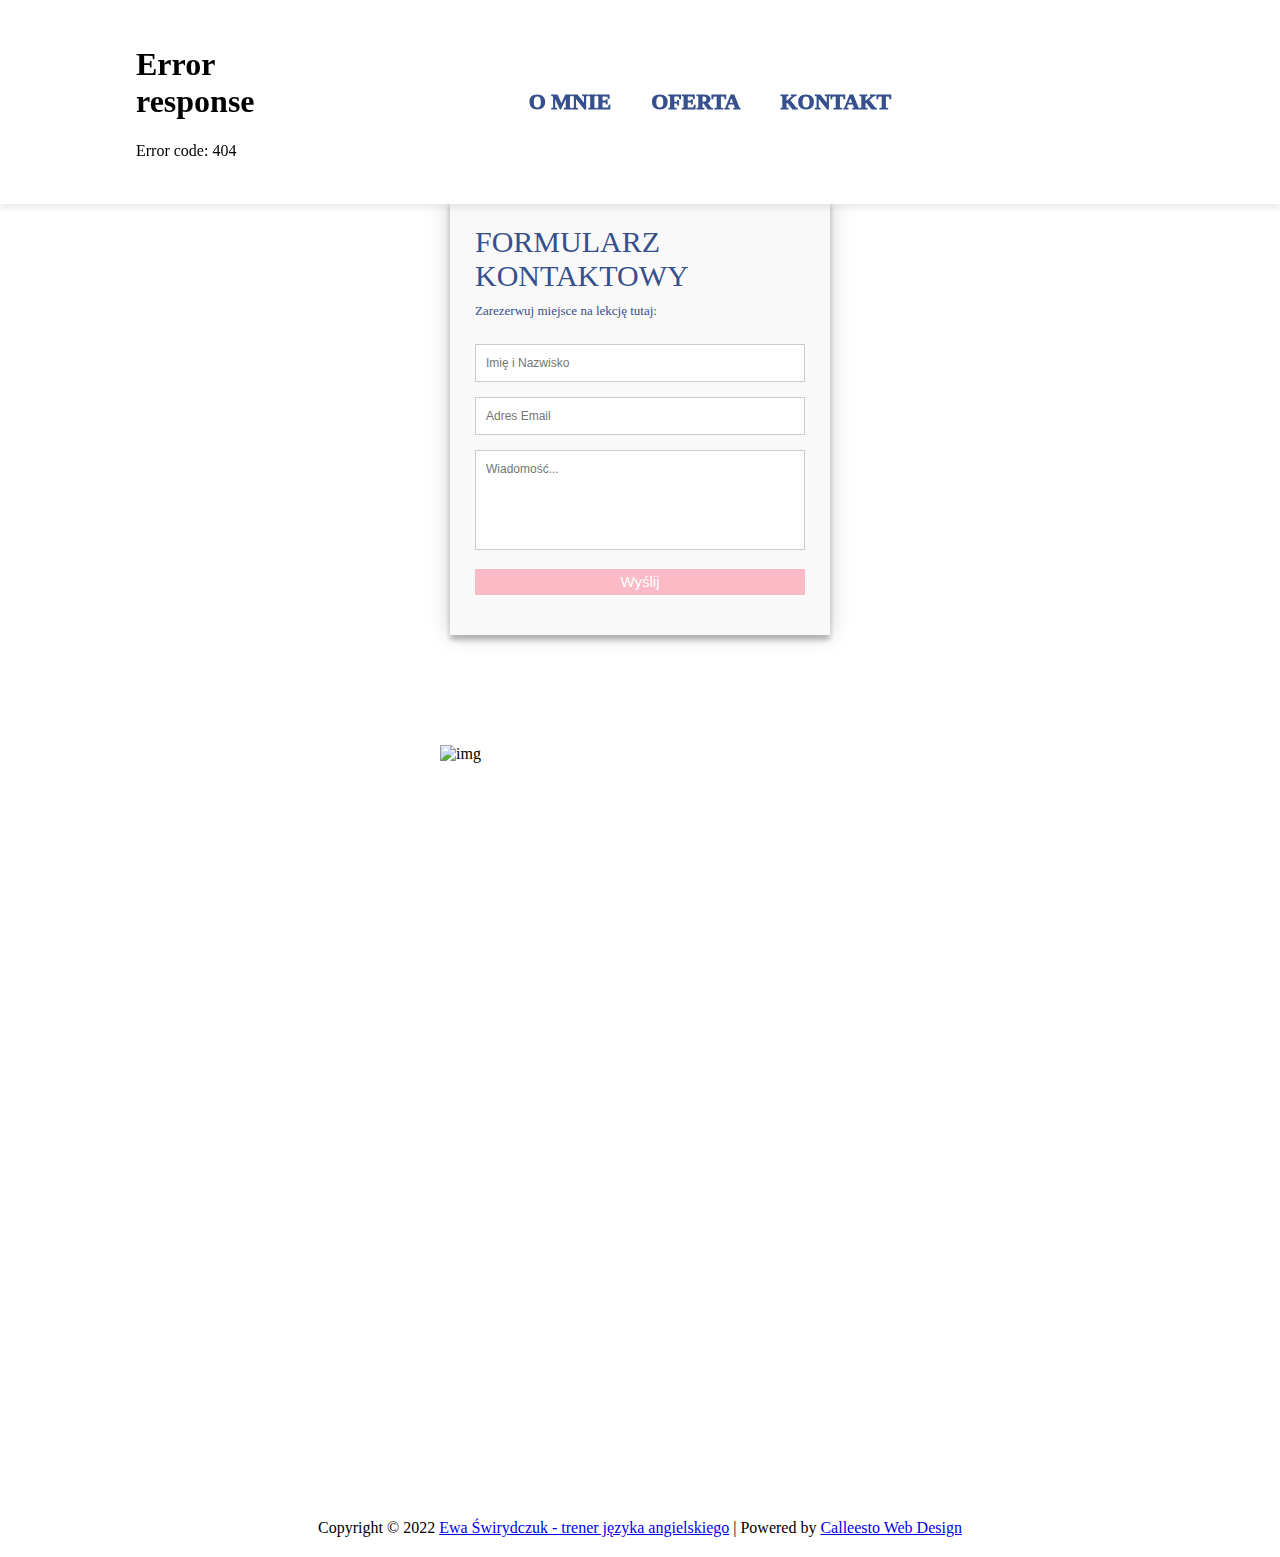
==== kontakt.html @ 1ee01967 "third commit" ====
<!DOCTYPE html>
    <head>
        <meta charset="utf-8">
        <meta http-equiv="X-UA-Compatible" content="IE=edge">
        <title>Ewa Świrydczuk - Trener Języka Angielskiego</title>
        <meta name="description" content="">
          <link rel="shortcut icon" type="image/png" href="images/profile.png">
        <meta name="viewport" content="width=device-width, initial-scale=1">
        <link rel="stylesheet" href="style.css">
        <link href="https://fonts.googleapis.com/css?family=Montserrat:500&display=swap" rel="stylesheet">
        <script src="https://kit.fontawesome.com/68d0fde326.js" crossorigin="anonymous"></script>
    </head>
    <body>
      <!-- https://apps.elfsight.com/panel/applications/popup/ -->
      <script src="https://apps.elfsight.com/p/platform.js" defer></script>
      <div class="elfsight-app-6ab8663b-b528-4903-9985-32386fe852d4"></div>

        <header>
            <!-- <a class="logo" href="index.html"><img src="images/logo.png" alt="logo"></a> -->
            <a class="logo" href="index.html"><embed src="images/logo.svg" style=" margin: 10px 0 10px 0;width: 150px; height: auto;"/></a>
            <nav>
                <ul class="nav__links">
                    <li><a href="index.html">O MNIE</a></li>
                    <li><a href="oferta.html">OFERTA</a></li>
                    <li><a href="kontakt.html">KONTAKT</a></li>
                </ul>
            </nav>
            <nav id="socialmedia">
              <a href="https://www.facebook.com/ewaswirydczuktrenerangielskiego"target="_blank"><i class="fab fa-facebook-f" id="fb"></i></a>
              <a href="https://www.instagram.com/ewaswirydczuk/"target="_blank"><i class="fab fa-instagram" id="ig"></i></a>
            </nav>
            <!-- <a class="cta" href="kontakt.html">Kontakt</a> -->
            <p class="menu cta">MENU</p>
        </header>
        <div class="overlay">
            <a class="close">&times;</a>
            <div class="overlay__content">
                <a href="index.html">O MNIE</a>
                <a href="oferta.html">OFERTA</a>
                <a href="kontakt.html">KONTAKT</a>
                <a href="https://www.facebook.com/ewaswirydczuktrenerangielskiego"target="_blank"><i class="fab fa-facebook-f" id="fb"></i></a>
                <a href="https://www.instagram.com/ewaswirydczuk/"target="_blank"><i class="fab fa-instagram" id="ig"></i></a>
            </div>
        </div>
        <script type="text/javascript" src="mobile.js"></script>


    <section id="kontakt">
              <!-- <h1 style="color: #35508C;" class="title">KONTAKT</h1> -->

              <!-- <img src="images/ig.png" alt="Instagram Icon">
              <a href="https://www.facebook.com/ewaswirydczuktrenerangielskiego"><p style="color: #35508C;" class="fb">ewaswirydczuktrenerangielskiego</p></a>
              <img src="images/.png" alt="Instagram Icon">
              <a href="https://www.instagram.com/ewaswirydczuk/"><p style="color: #35508C;" class="ig">ewaswirydczuk</p></a> -->
    <div class="formandimage">
        <div class="container">
          <h1 class="kontaktheader" style="color: #35508C;">Skontaktuj się ze mną!</h1>
              <form class="form" action="https://formsubmit.co/ewa.swirydczuk@gmail.com" method="POST">
                 <h2 class="formheader" style="color: #35508C;">FORMULARZ KONTAKTOWY</h2>
                 <p class="formparagraph" style="color: #35508C;">Zarezerwuj miejsce na lekcję tutaj:</p>
                 <fieldset><input type="hidden" name="_next" value="https://trenerjezykaangielskiego.pl/thankyou.html" target="_blank"></fieldset>
                 <fieldset><input class="name" name="name" type="text" placeholder="Imię i Nazwisko" required></fieldset>
                 <fieldset><input class="enteremail" name="email" type="email" placeholder="Adres Email" required></fieldset>
                 <fieldset><textarea class="message" placeholder="Wiadomość..." rows="8" cols="80" required></textarea></fieldset>
                 <fieldset><button data-submit="...wysyłanie w toku" class="submit" style=" pointer; box-sizing: border-box; padding:5px;"type="submit">Wyślij</button></fieldset>
              </form>
        </div>
        <div id="kontaktimgcontainer">
        <img id="kontaktimg"src="images/img3.jpg" alt="img">
        </div>
    </div>
              <iframe class="map" src="https://www.google.com/maps/embed?pb=!1m18!1m12!1m3!1d2323.6919997474643!2d18.394870016063017!3d54.380091204476976!2m3!1f0!2f0!3f0!3m2!1i1024!2i768!4f13.1!3m3!1m2!1s0x46fd9ee8a36e61fd%3A0x709a7ff45816b5d4!2sMalinowa%207%2C%2080-297%20Banino!5e0!3m2!1sen!2spl!4v1641162960839!5m2!1sen!2spl" width="100%" height="400px" style="border:0;" allowfullscreen="true" loading="lazy"></iframe>
              <p class="copyrightkontakt">Copyright © 2022 <a href="https://www.facebook.com/ewaswirydczuktrenerangielskiego" target="_blank">Ewa Świrydczuk - trener języka angielskiego</a> | Powered by <a href="https://www.facebook.com/Calleesto-104859362084077" target="_blank">Calleesto Web Design</a></p>
    </section>


    </body>
</html>
---- style.css ----
@media only screen and (max-width: 800px) {
  #socialmedia {
    display: none;
  }
}

@font-face {
    font-family: "galaxieitalic";
    src: url("fonts/Copernicus-BookItalic.woff") format('woff');
}


@font-face {
    font-family: "galaxiesemiitalic";
    src: url("fonts/Copernicus-SemiboldItalic.woff") format('woff');
}

@font-face {
    font-family: "elena";
    src: url("fonts/ElenaWebBasicRegular.woff") format('woff');
}


@font-face {
    font-family: "flama";
    src: url("fonts/FlamaCondensed-Book.woff") format('woff');
}

@font-face {
    font-family: "flamalight";
    src: url("fonts/FlamaCondensed-Light.woff") format('woff');
}


@font-face {
    font-family: "flamamedium";
    src: url("fonts/FlamaCondensed-Medium.woff") format('woff');
}

* {
  box-sizing: border-box;
  margin: 0;
  padding: 0;
/* Impact */
  text-rendering: optimizeLegibility;
  font-family: elena;
}

header {
  position: fixed;
  top: 0;
  z-index: 500;
  width: 100vw;
  display: flex;
  justify-content: space-between;
  align-items: center;
  padding: 15px 10%;
  background-color: #FFFFFF;
  box-shadow: 0px 5px 5px rgba(84, 84, 84, 0.1);

}

.empty {
  display: none;
}

.logo {
  cursor: pointer;
}

.nav__links a,
.cta,
.overlay__content a {
  z-index: 1001;
  font-family: flamamedium;
  font-weight: 1000;
  text-decoration: none;
}

.nav__links a {
  font-size: 22px;
  color: #35508C;
}

.nav__links {
  list-style: none;
  display: flex;
}

.nav__links li {
  padding: 0px 20px;
}

.nav__links li a {
  transition: color 0.3s ease 0s;
}

.nav__links li a:hover {
  color: #4A70C4;
}

.cta {
  z-index: 1001;
  padding: 9px 25px;
  background-color: #2C4274;
  border: none;
  border-radius: 50px;
  cursor: pointer;
  transition: background-color 0.3s ease 0s;
  color: #FFFFFF;
}

.cta:hover {
  background-color: #35508C;
}

/* Mobile Nav */

.menu {
  display: none;
}

.overlay {
  height: 100%;
  width: 0;
  position: fixed;
  z-index: 1001;
  left: 0;
  top: 0;
  background-color: #FFFFFF;
  overflow-x: hidden;
  transition: width 0.5s ease 0s;
}

.overlay--active {
  width: 100%;
}

.overlay__content {
  display: flex;
  height: 100%;
  flex-direction: column;
  align-items: center;
  justify-content: center;
}

.overlay a {
  padding: 15px;
  font-size: 36px;
  display: block;
  transition: color 0.3s ease 0s;
  color: #35508C;
}

.overlay a:hover,
.overlay a:focus {
  color: #4A70C4;
}
.overlay .close {
  position: absolute;
  top: 20px;
  right: 45px;
  font-size: 60px;
  color: #edf0f1;
}

@media screen and (max-height: 450px) {
  .overlay a {
    font-size: 20px;
  }
  .overlay .close {
    font-size: 40px;
    top: 15px;
    right: 35px;
  }
}

@media only screen and (max-width: 800px) {
  .nav__links,
  .cta {
    display: none;
  }


.menu {
    display: initial;
  }
}

/* kontakt.html */

.kontaktheader {
  font-size: 35px;
  text-align: center;
  margin-top: 100px;
}

.name,
.enteremail,
.message,
.submit {
  font: 400 12px/16px "Roboto", Helvetica, Arial, sans-serif;
}

fieldset {
  border: medium none !important;
  margin: 0 0 10px;
  min-width: 100%;
  padding: 0;
  width: 100%;
}

.name,
.enteremail,
.message {
 width: 100%;
 border: 1px solid #ccc;
 background: #FFF;
 margin: 0 0 5px;
 padding: 10px;
}

.name:hover,
.enteremail:hover,
.message:hover {
  transition: border-color 0.3s ease-in-out;
  border: 1px solid #aaa;
}

.name:focus,
.enteremail:focus,
.message:focus {
  outline: 0;
  border: 1px solid #aaa;
}

.form {
  background: #F9F9F9;
  padding: 25px;
  margin: 10px;
  box-shadow: 0 0 20px 0 rgba(0, 0, 0, 0.2), 0 5px 5px 0 rgba(0, 0, 0, 0.24);
}

.formheader {
  display: block;
  font-size: 30px;
  font-weight: 300;
  margin-bottom: 10px;
}

.formparagraph {
  margin: 5px 0 15px;
  display: block;
  font-size: 13px;
  font-weight: 400;
}

.message {
  height: 100px;
  max-width: 100%;
  resize: none;
}

.submit {
  cursor: pointer;
  width: 100%;
  border: none;
  background: #FABAC6;
  color: #FFF;
  margin: 0 0 5px;
  padding: 10px;
  font-size: 15px;
}

.submit:hover {
  background: #E6ABB6;
  transition: background-color 0.3s ease-in-out;
}

.submit:active {
  box-shadow: inset 0 1px 3px rgba(0, 0, 0, 0.5);
}

#fb {
  font-size: 30px;
  margin-right:10px;
  color:#35508C;
  transition: color 0.3s ease 0s;
}

#ig {
  font-size: 30px;
  color:#35508C;
  transition: color 0.3s ease 0s;
}

#fb:hover {
  color:#4A70C4;
}

#ig:hover {
  color:#4A70C4;
}

  /* positioning */

.formandimage {
 margin: 50px;
 display: flex;
 flex-flow: row wrap;
 justify-content: space-around;
 align-items: center;
 padding: 0px 23%;
}

.container {
  min-width: 400px;
  max-width: 400px;
  width: 100%;
  /* margin: 0 auto; */
  position: relative;
}

.flexdiv {
  width:400px;
  height: 450px;
  background-color: pink;
  /* margin: 0 auto; */
}

#kontaktimg {
margin-top: 100px;

min-width: 400px;
min-height: auto;
max-width: 400px;
max-height: auto;

}

#kontaktimgcontainer {
  width: 400px;
  height: 400px;
}

/* map */

.map{
  /* margin-top: 10px; */
  margin-bottom: 20px;
}

.copyrightkontakt {
  text-align: center;
  padding-bottom: 20px;
}

.copyrightoferta {
  text-align: center;
  padding-bottom: 20px;
  position: relative;
  margin-top: 220px;
}

/* oferta.html */

.oferta {
  background-color: #FCD4DC;
  width: 100vw;
  height: auto;
  display: flex;
  flex-flow: row wrap;
  justify-content: space-around;
  align-items: center;
  padding: 50px 10%;
}

.oferta h1, .oferta h2, .oferta h3 {
  font-size: 30px;
}

.oferta p {
  font-size: 20px;
}

.div1, .div2, .div3 {
  display: flex;
  flex-flow: column wrap;
  align-items: center;
  color: #35508C;
  margin-top:30px;
  margin-bottom:30px;
}

#indywidualne, #konwersacje, #grupa {
  font-size: 100px;
  color: #35508C;
  margin-bottom: 10px;
}

.ofertap1 {
  color: #35508C;
    font-size: 35px;
    text-align: center;
    margin-top: 140px;
    margin-bottom:50px;
}

.ofertap2 {
  color: #35508C;
    font-size: 35px;
    text-align: center;
    margin-top: 50px;
    margin-bottom:50px;
}

.ofertamain {

margin-top: 100px;

}

.ofertamain h1,
.ofertamain h2,
.ofertamain h3 {
  text-align: center;
}


/* omnie/index.html */

.omniemain {
  display: flex;
  flex-flow: row wrap;
  justify-content: space-around;
  align-items: center;
  width: 860px;
  height: 1100px;
  color: #35508C;
}

.main2 {
  margin-top: 130px;
  display: flex;
  flex-flow: row wrap;
  justify-content: center;
  align-items: center;
}


.imgdiv1 {

  display: flex;
  min-width: 330px;
  max-width: 330px;
  height: 500px;
  background-color: pink;
}

.imgdiv2 {

  display: flex;
  min-width: 330px;
  max-width: 330px;
  height: 500px;
  background-color: pink;
}

.omniep1 {
  display: flex;
  justify-content: center;
  align-items: center;
  font-size: 30px;
  min-width: 330px;
  max-width: 330px;
  height: 500px;
}

.omniep2 {
  display: flex;
  justify-content: center;
  align-items: center;
  font-size: 28px;
  min-width: 330px;
  max-width: 330px;
  height: 500px;
}

.copyrightomnie {
  position: relative;
  text-align: center;
  padding-bottom: 20px;
  padding-top: 20px;
}
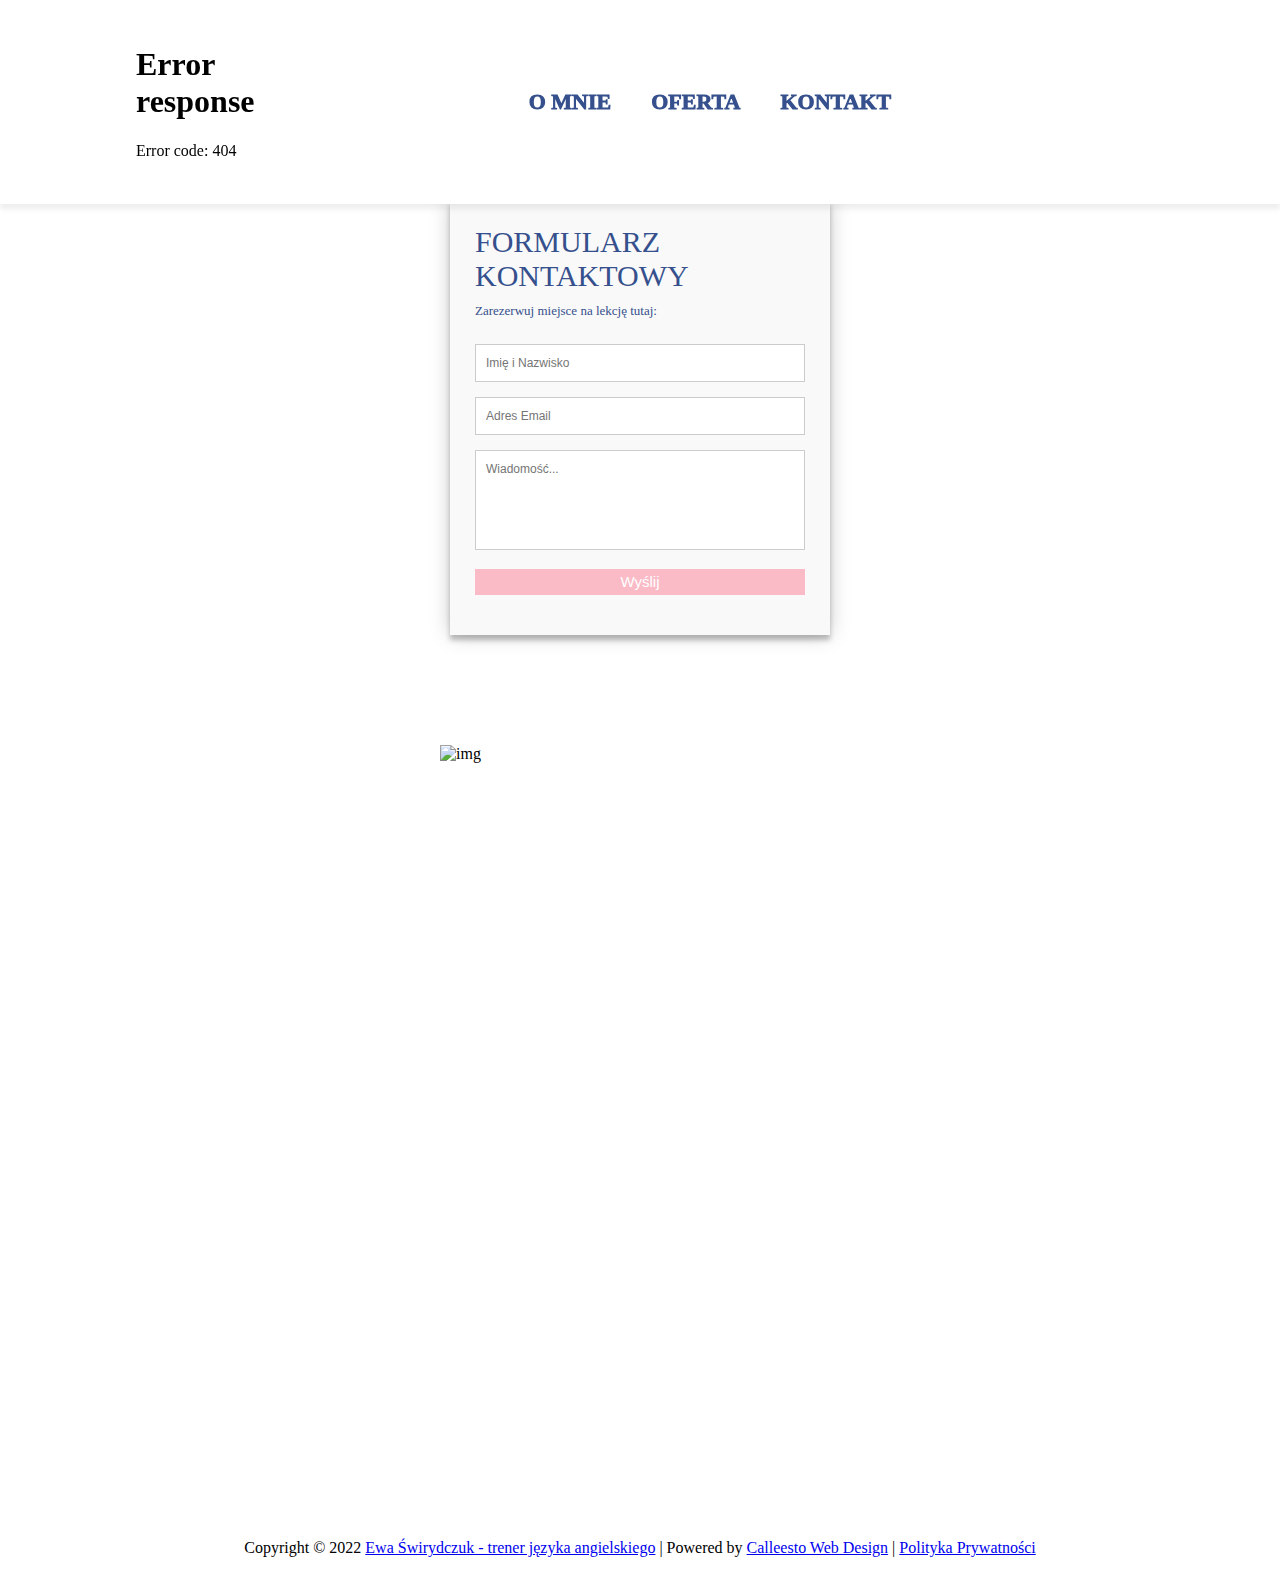
==== commit 98112474: "5th commit" ====
--- a/kontakt.html
+++ b/kontakt.html
@@ -12,6 +12,8 @@
     </head>
     <body>
       <!-- https://apps.elfsight.com/panel/applications/popup/ -->
+      <script src="https://apps.elfsight.com/p/platform.js" defer></script>
+<div class="elfsight-app-1208a17f-aad7-44aa-9953-f709317282d9"></div>
       <script src="https://apps.elfsight.com/p/platform.js" defer></script>
       <div class="elfsight-app-6ab8663b-b528-4903-9985-32386fe852d4"></div>
 
@@ -70,7 +72,7 @@
         </div>
     </div>
               <iframe class="map" src="https://www.google.com/maps/embed?pb=!1m18!1m12!1m3!1d2323.6919997474643!2d18.394870016063017!3d54.380091204476976!2m3!1f0!2f0!3f0!3m2!1i1024!2i768!4f13.1!3m3!1m2!1s0x46fd9ee8a36e61fd%3A0x709a7ff45816b5d4!2sMalinowa%207%2C%2080-297%20Banino!5e0!3m2!1sen!2spl!4v1641162960839!5m2!1sen!2spl" width="100%" height="400px" style="border:0;" allowfullscreen="true" loading="lazy"></iframe>
-              <p class="copyrightkontakt">Copyright © 2022 <a href="https://www.facebook.com/ewaswirydczuktrenerangielskiego" target="_blank">Ewa Świrydczuk - trener języka angielskiego</a> | Powered by <a href="https://www.facebook.com/Calleesto-104859362084077" target="_blank">Calleesto Web Design</a></p>
+    <p class="copyrightomnie">Copyright © 2022 <a href="https://www.facebook.com/ewaswirydczuktrenerangielskiego" target="_blank">Ewa Świrydczuk - trener języka angielskiego</a> | Powered by <a href="https://www.facebook.com/Calleesto-104859362084077" target="_blank">Calleesto Web Design</a> | <a href="polityka.html">Polityka Prywatności</a></p>
     </section>
 
 
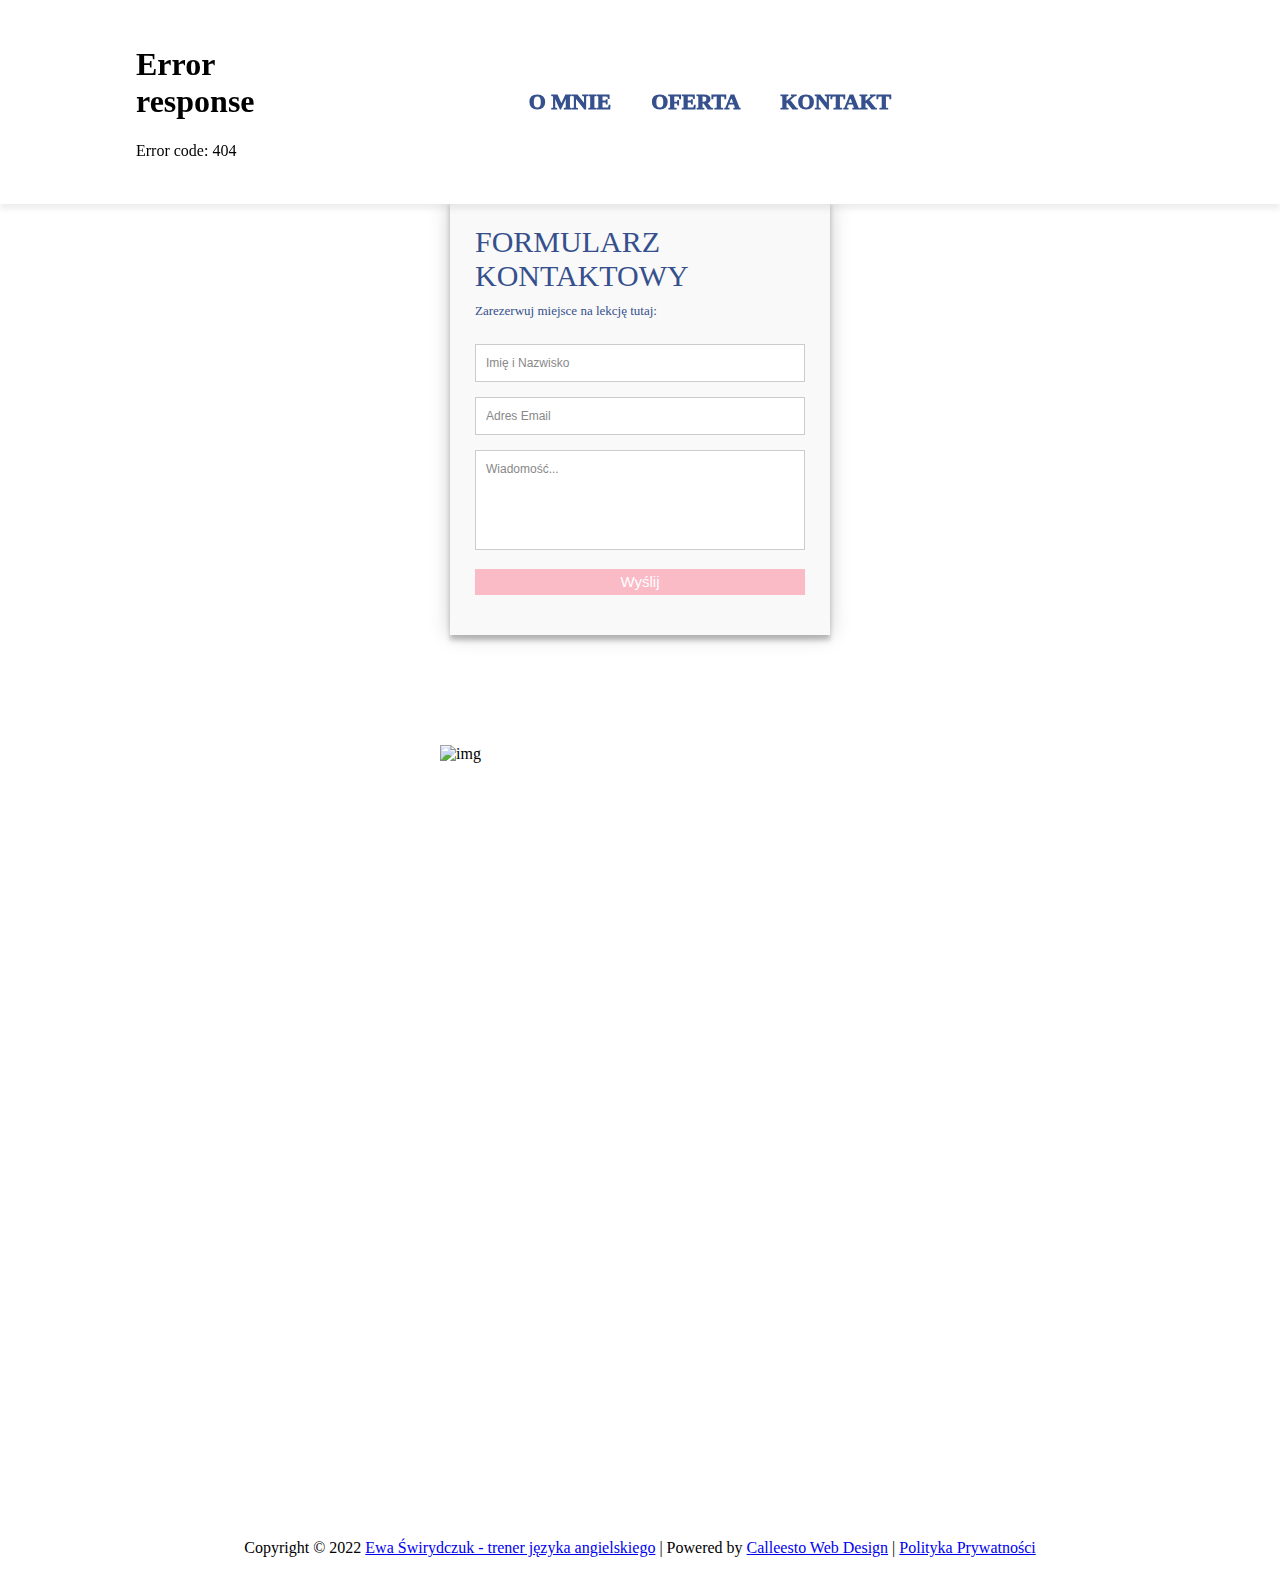
==== commit 500bcfe5: "6th commit" ====
--- a/kontakt.html
+++ b/kontakt.html
@@ -9,13 +9,13 @@
         <link rel="stylesheet" href="style.css">
         <link href="https://fonts.googleapis.com/css?family=Montserrat:500&display=swap" rel="stylesheet">
         <script src="https://kit.fontawesome.com/68d0fde326.js" crossorigin="anonymous"></script>
-    </head>
+
     <body>
       <!-- https://apps.elfsight.com/panel/applications/popup/ -->
-      <script src="https://apps.elfsight.com/p/platform.js" defer></script>
+      <!-- <script src="https://apps.elfsight.com/p/platform.js" defer></script>
 <div class="elfsight-app-1208a17f-aad7-44aa-9953-f709317282d9"></div>
       <script src="https://apps.elfsight.com/p/platform.js" defer></script>
-      <div class="elfsight-app-6ab8663b-b528-4903-9985-32386fe852d4"></div>
+      <div class="elfsight-app-6ab8663b-b528-4903-9985-32386fe852d4"></div> -->
 
         <header>
             <!-- <a class="logo" href="index.html"><img src="images/logo.png" alt="logo"></a> -->
--- a/style.css
+++ b/style.css
@@ -4,7 +4,13 @@
     display: none;
   }
 }
-
+@media only screen and (min-width: 200px) and (max-width: 768px) {
+
+.imgdiv1 .imgdiv2{
+max-width: 300px !important;
+}
+
+}
 @font-face {
     font-family: "galaxieitalic";
     src: url("fonts/Copernicus-BookItalic.woff") format('woff');
@@ -40,6 +46,11 @@
 
 * {
   box-sizing: border-box;
+  -webkit-box-sizing: border-box;
+  -moz-box-sizing: border-box;
+  -webkit-font-smoothing: antialiased;
+  -moz-font-smoothing: antialiased;
+  -o-font-smoothing: antialiased;
   margin: 0;
   padding: 0;
 /* Impact */
@@ -226,6 +237,8 @@
 .message:hover {
   transition: border-color 0.3s ease-in-out;
   border: 1px solid #aaa;
+  -webkit-transition: border-color 0.3s ease-in-out;
+-moz-transition: border-color 0.3s ease-in-out;
 }
 
 .name:focus,
@@ -276,10 +289,28 @@
 .submit:hover {
   background: #E6ABB6;
   transition: background-color 0.3s ease-in-out;
+  -webkit-transition: background 0.3s ease-in-out;
+ -moz-transition: background 0.3s ease-in-out;
 }
 
 .submit:active {
   box-shadow: inset 0 1px 3px rgba(0, 0, 0, 0.5);
+}
+
+::-webkit-input-placeholder {
+  color: #888;
+}
+
+:-moz-placeholder {
+  color: #888;
+}
+
+::-moz-placeholder {
+  color: #888;
+}
+
+:-ms-input-placeholder {
+  color: #888;
 }
 
 #fb {
@@ -363,6 +394,20 @@
   margin-top: 220px;
 }
 
+.copyrightpolityka {
+  text-align: center;
+  margin-top: 200px;
+  padding-bottom: 20px;
+}
+
+.copyrightthx {
+  text-align: center;
+  padding-bottom: 20px;
+  text-align: center;
+  padding-bottom: 20px;
+  position: relative;
+  margin-top: 220px;
+}
 /* oferta.html */
 
 .oferta {
@@ -450,21 +495,17 @@
 
 
 .imgdiv1 {
-
   display: flex;
   min-width: 330px;
   max-width: 330px;
   height: 500px;
-  background-color: pink;
 }
 
 .imgdiv2 {
-
   display: flex;
   min-width: 330px;
   max-width: 330px;
   height: 500px;
-  background-color: pink;
 }
 
 .omniep1 {
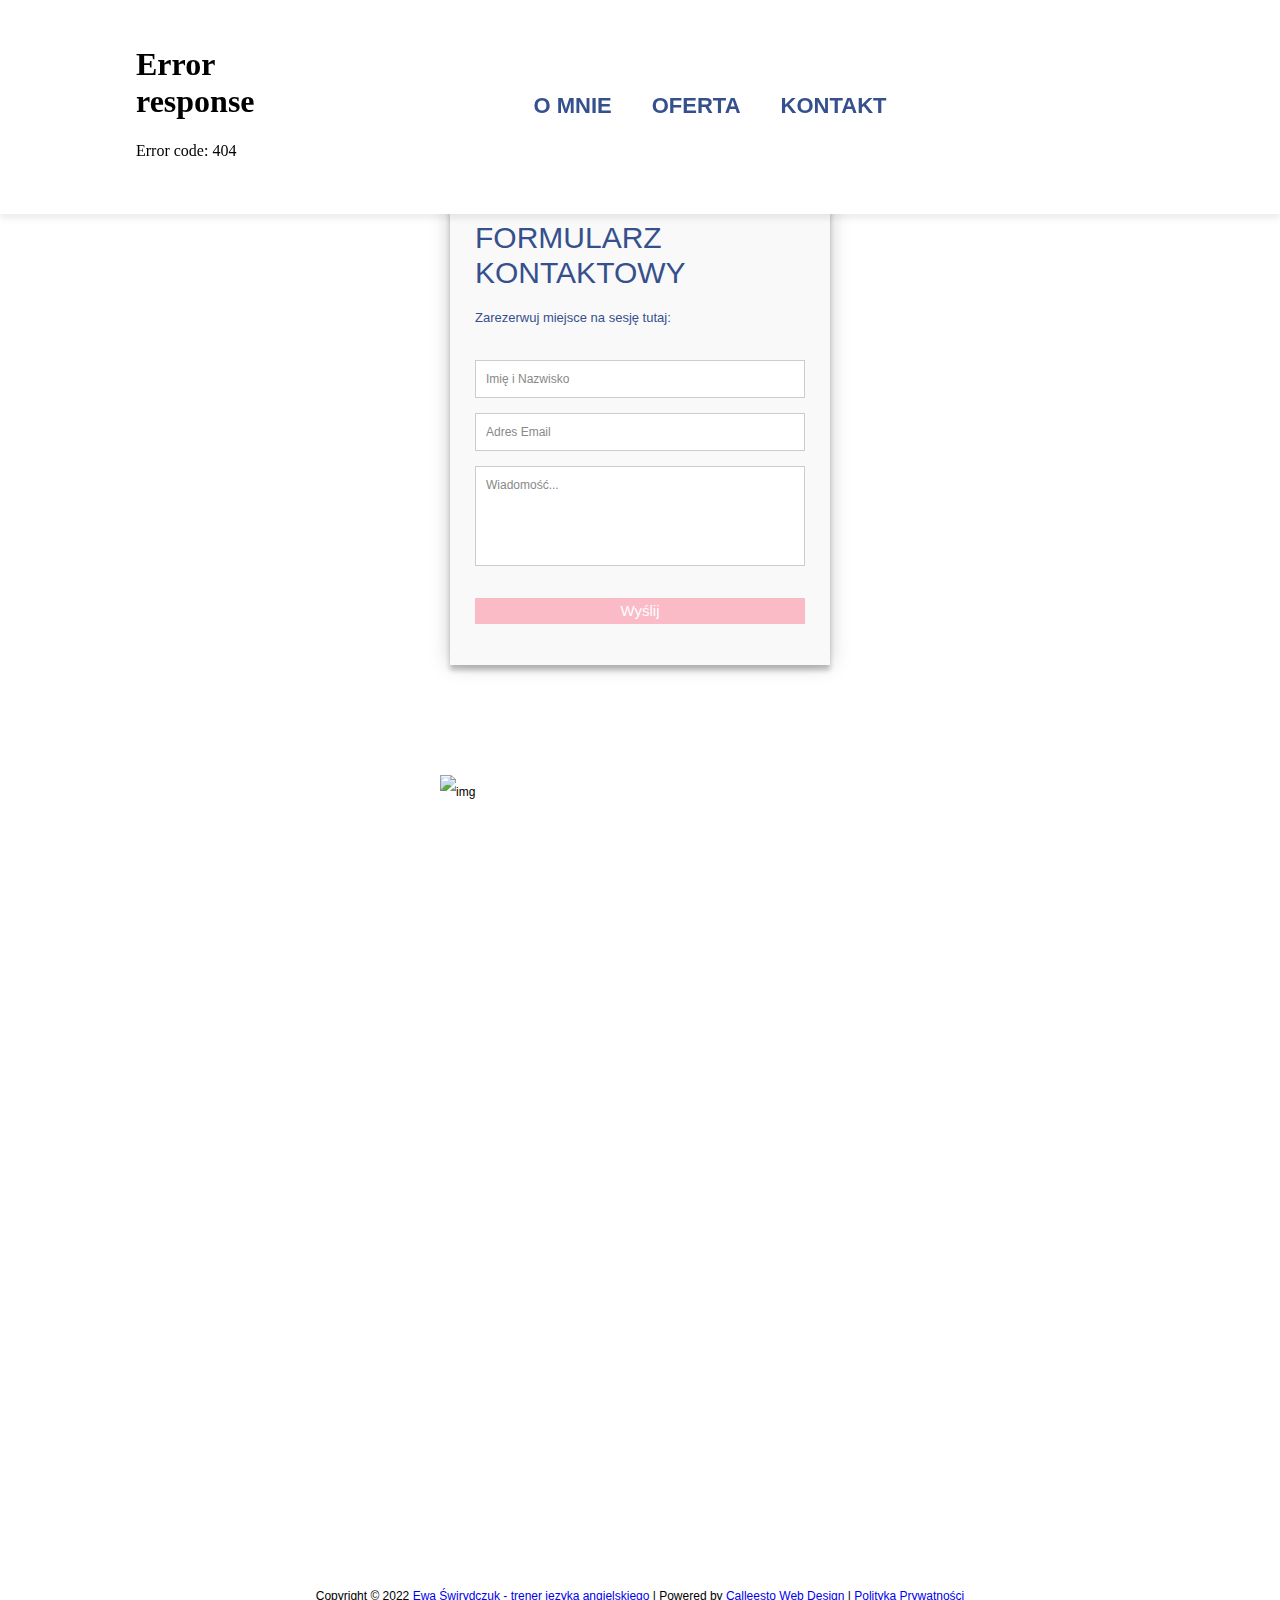
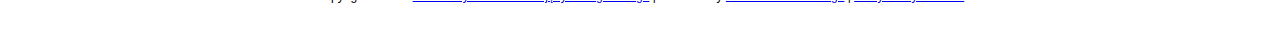
==== commit 2d56db7d: "12" ====
--- a/kontakt.html
+++ b/kontakt.html
@@ -9,6 +9,7 @@
         <link rel="stylesheet" href="style.css">
         <link href="https://fonts.googleapis.com/css?family=Montserrat:500&display=swap" rel="stylesheet">
         <script src="https://kit.fontawesome.com/68d0fde326.js" crossorigin="anonymous"></script>
+        <meta name="viewport" content= "width=device-width, user-scalable=no">
 
     <body>
       <!-- https://apps.elfsight.com/panel/applications/popup/ -->
@@ -59,7 +60,7 @@
           <h1 class="kontaktheader" style="color: #35508C;">Skontaktuj się ze mną!</h1>
               <form class="form" action="https://formsubmit.co/ewa.swirydczuk@gmail.com" method="POST">
                  <h2 class="formheader" style="color: #35508C;">FORMULARZ KONTAKTOWY</h2>
-                 <p class="formparagraph" style="color: #35508C;">Zarezerwuj miejsce na lekcję tutaj:</p>
+                 <p class="formparagraph" style="color: #35508C;">Zarezerwuj miejsce na sesję tutaj:</p>
                  <fieldset><input type="hidden" name="_next" value="https://trenerjezykaangielskiego.pl/thankyou.html" target="_blank"></fieldset>
                  <fieldset><input class="name" name="name" type="text" placeholder="Imię i Nazwisko" required></fieldset>
                  <fieldset><input class="enteremail" name="email" type="email" placeholder="Adres Email" required></fieldset>
--- a/style.css
+++ b/style.css
@@ -11,7 +11,9 @@
 }
 
 }
-@font-face {
+
+
+/* @font-face {
     font-family: "galaxieitalic";
     src: url("fonts/Copernicus-BookItalic.woff") format('woff');
 }
@@ -25,15 +27,15 @@
 @font-face {
     font-family: "elena";
     src: url("fonts/ElenaWebBasicRegular.woff") format('woff');
-}
-
-
-@font-face {
+} */
+
+
+/* @font-face {
     font-family: "flama";
     src: url("fonts/FlamaCondensed-Book.woff") format('woff');
-}
-
-@font-face {
+} */
+
+/* @font-face {
     font-family: "flamalight";
     src: url("fonts/FlamaCondensed-Light.woff") format('woff');
 }
@@ -42,7 +44,7 @@
 @font-face {
     font-family: "flamamedium";
     src: url("fonts/FlamaCondensed-Medium.woff") format('woff');
-}
+} */
 
 * {
   box-sizing: border-box;
@@ -55,7 +57,8 @@
   padding: 0;
 /* Impact */
   text-rendering: optimizeLegibility;
-  font-family: elena;
+  /* font-family: flama; */
+  font: 400 12px/35px "Roboto", Helvetica, Arial, sans-serif;
 }
 
 header {
@@ -84,8 +87,8 @@
 .cta,
 .overlay__content a {
   z-index: 1001;
-  font-family: flamamedium;
-  font-weight: 1000;
+  /* font: flama; */
+  font-weight: 800;
   text-decoration: none;
 }
 
@@ -411,7 +414,7 @@
 /* oferta.html */
 
 .oferta {
-  background-color: #FCD4DC;
+  /* background-color: #FCD4DC; */
   width: 100vw;
   height: auto;
   display: flex;
@@ -494,16 +497,16 @@
 }
 
 
-.imgdiv1 {
-  display: flex;
-  min-width: 330px;
+.img1 {
+  display: flex;
+  /* min-width: 330px; */
   max-width: 330px;
   height: 500px;
 }
 
-.imgdiv2 {
-  display: flex;
-  min-width: 330px;
+.img2 {
+  display: flex;
+  /* min-width: 330px; */
   max-width: 330px;
   height: 500px;
 }
@@ -534,3 +537,24 @@
   padding-bottom: 20px;
   padding-top: 20px;
 }
+
+
+
+.ofertabody2 {
+  position: fixed;
+  top: 0px;
+  z-index: -1;
+  width: 100%;
+  height: 100%;
+  background-color: rgba(0, 0, 0, 0.5);
+}
+
+.ofertabody {
+  background-image: url("images/kindle.jpg");
+}
+
+@media all and (max-width: 499px) {
+    .ofertabody {
+        background-image: url("images/books.jpg")
+    }
+}
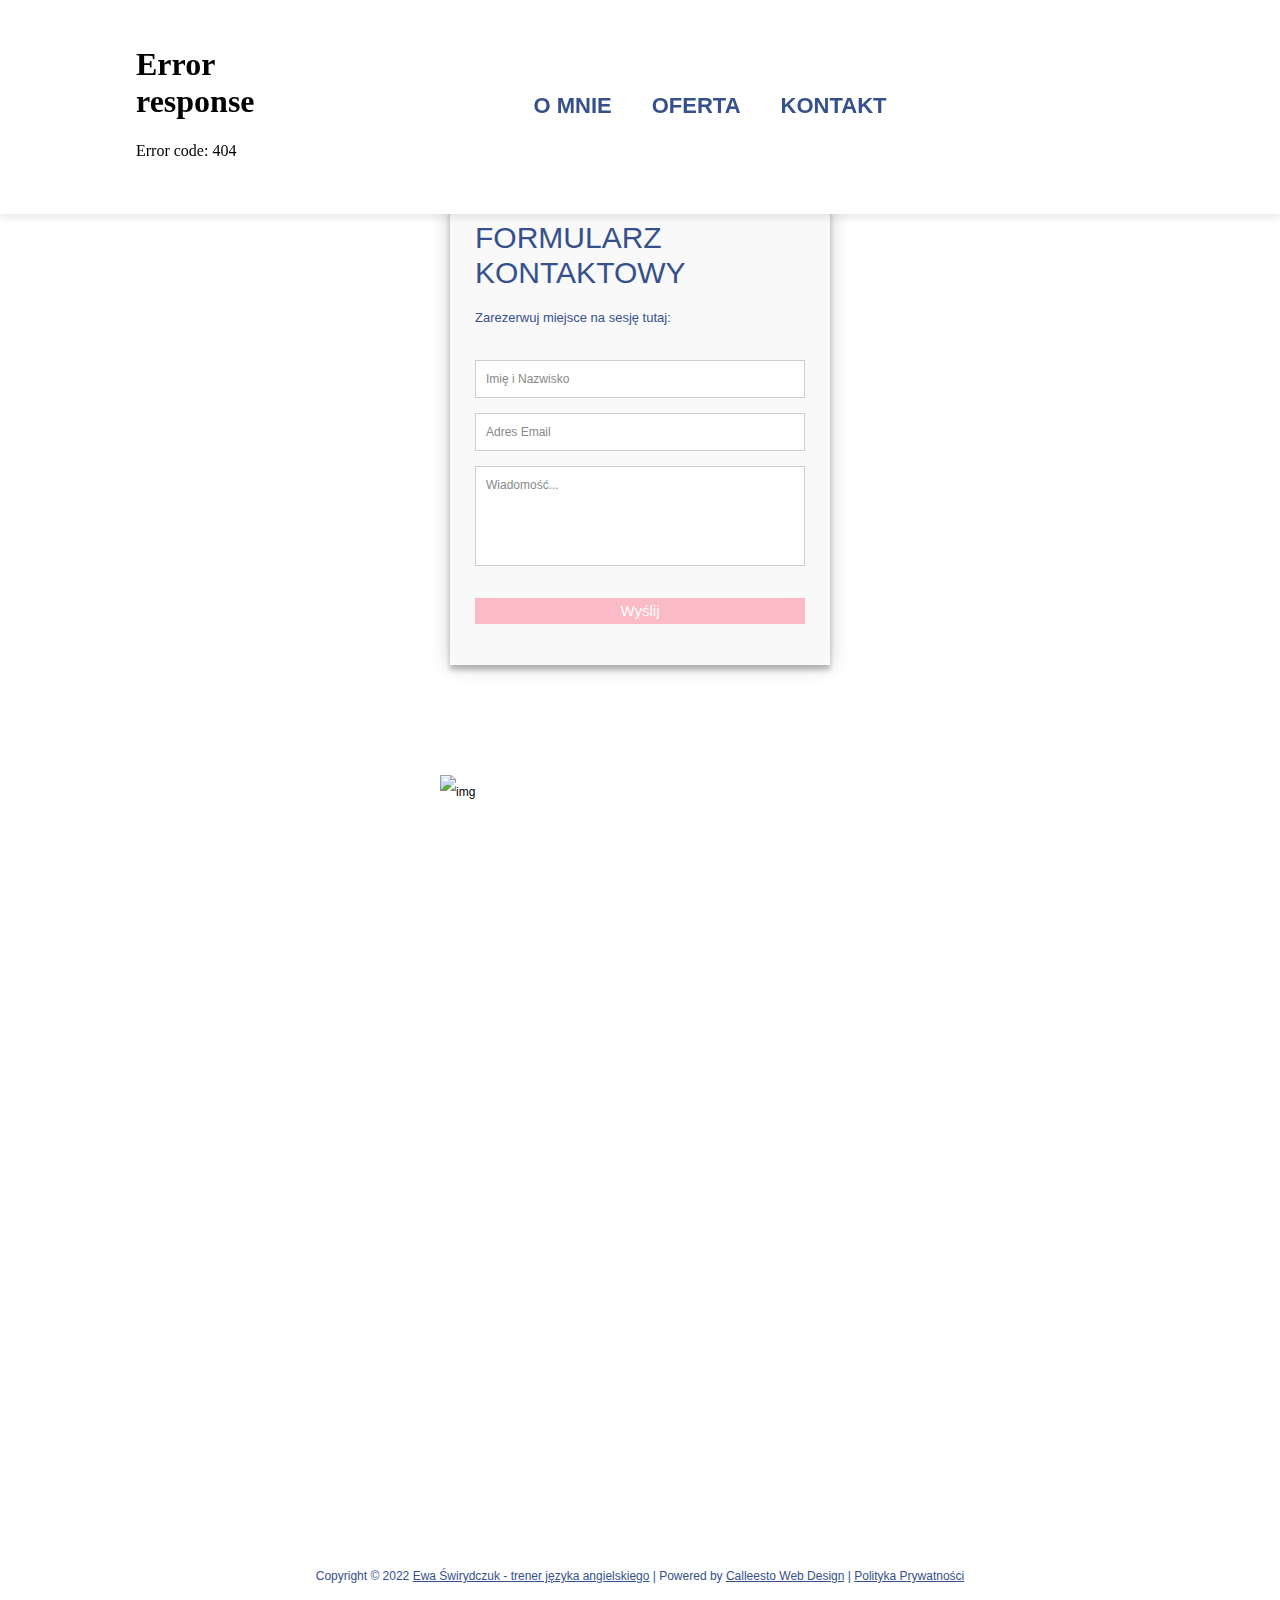
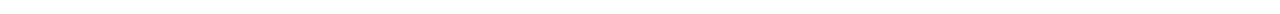
==== commit fd4edd77: "13" ====
--- a/kontakt.html
+++ b/kontakt.html
@@ -73,7 +73,7 @@
         </div>
     </div>
               <iframe class="map" src="https://www.google.com/maps/embed?pb=!1m18!1m12!1m3!1d2323.6919997474643!2d18.394870016063017!3d54.380091204476976!2m3!1f0!2f0!3f0!3m2!1i1024!2i768!4f13.1!3m3!1m2!1s0x46fd9ee8a36e61fd%3A0x709a7ff45816b5d4!2sMalinowa%207%2C%2080-297%20Banino!5e0!3m2!1sen!2spl!4v1641162960839!5m2!1sen!2spl" width="100%" height="400px" style="border:0;" allowfullscreen="true" loading="lazy"></iframe>
-    <p class="copyrightomnie">Copyright © 2022 <a href="https://www.facebook.com/ewaswirydczuktrenerangielskiego" target="_blank">Ewa Świrydczuk - trener języka angielskiego</a> | Powered by <a href="https://www.facebook.com/Calleesto-104859362084077" target="_blank">Calleesto Web Design</a> | <a href="polityka.html">Polityka Prywatności</a></p>
+    <p class="copyrightkontakt">Copyright © 2022 <a href="https://www.facebook.com/ewaswirydczuktrenerangielskiego" target="_blank">Ewa Świrydczuk - trener języka angielskiego</a> | Powered by <a href="https://www.facebook.com/Calleesto-104859362084077" target="_blank">Calleesto Web Design</a> | <a href="polityka.html">Polityka Prywatności</a></p>
     </section>
 
 
--- a/style.css
+++ b/style.css
@@ -388,19 +388,36 @@
 .copyrightkontakt {
   text-align: center;
   padding-bottom: 20px;
+  color: #35508C;
 }
 
 .copyrightoferta {
-  text-align: center;
-  padding-bottom: 20px;
-  position: relative;
-  margin-top: 220px;
-}
-
-.copyrightpolityka {
   text-align: center;
   margin-top: 200px;
   padding-bottom: 20px;
+  color: white;
+}
+
+.copyrightoferta a{
+  color: white;
+}
+
+.copyrightpolityka {
+  text-align: center;
+  margin-top: 200px;
+  padding-bottom: 20px;
+}
+
+.copyrightkontakt a{
+  color: #35508C;
+}
+
+.copyrightpolityka a{
+  color: #35508C;
+}
+
+.copyrightomnie a{
+  color: #35508C;
 }
 
 .copyrightthx {
@@ -436,19 +453,19 @@
   display: flex;
   flex-flow: column wrap;
   align-items: center;
-  color: #35508C;
+  color: white;
   margin-top:30px;
   margin-bottom:30px;
 }
 
 #indywidualne, #konwersacje, #grupa {
   font-size: 100px;
-  color: #35508C;
+  color: white;
   margin-bottom: 10px;
 }
 
 .ofertap1 {
-  color: #35508C;
+  color: white;
     font-size: 35px;
     text-align: center;
     margin-top: 140px;
@@ -456,7 +473,7 @@
 }
 
 .ofertap2 {
-  color: #35508C;
+  color: white;
     font-size: 35px;
     text-align: center;
     margin-top: 50px;
@@ -516,7 +533,7 @@
   justify-content: center;
   align-items: center;
   font-size: 30px;
-  min-width: 330px;
+  /* min-width: 330px; */
   max-width: 330px;
   height: 500px;
 }
@@ -526,7 +543,7 @@
   justify-content: center;
   align-items: center;
   font-size: 28px;
-  min-width: 330px;
+  /* min-width: 330px; */
   max-width: 330px;
   height: 500px;
 }
@@ -536,25 +553,39 @@
   text-align: center;
   padding-bottom: 20px;
   padding-top: 20px;
-}
-
-
-
+  color: #35508C;
+}
+
+
+/*
 .ofertabody2 {
   position: fixed;
   top: 0px;
   z-index: -1;
-  width: 100%;
-  height: 100%;
+  width: 10000px;
+  height: 1000000px;
   background-color: rgba(0, 0, 0, 0.5);
-}
+} */
 
 .ofertabody {
-  background-image: url("images/kindle.jpg");
+  background: linear-gradient(rgba(0, 0, 0, 0.7), rgba(0, 0, 0, 0.7)), url("images/kindle.jpg");
 }
 
 @media all and (max-width: 499px) {
     .ofertabody {
-        background-image: url("images/books.jpg")
+        background: linear-gradient(rgba(0, 0, 0, 0.7), rgba(0, 0, 0, 0.7)), url("images/books.jpg");
     }
 }
+
+@media all and (max-width: 499px) {
+  .omniemain {
+    display: flex;
+    flex-flow: row wrap;
+    justify-content: space-around;
+    align-items: center;
+    width: 100vw;
+    height: 1100px;
+
+    color: #35508C;
+  }
+    }
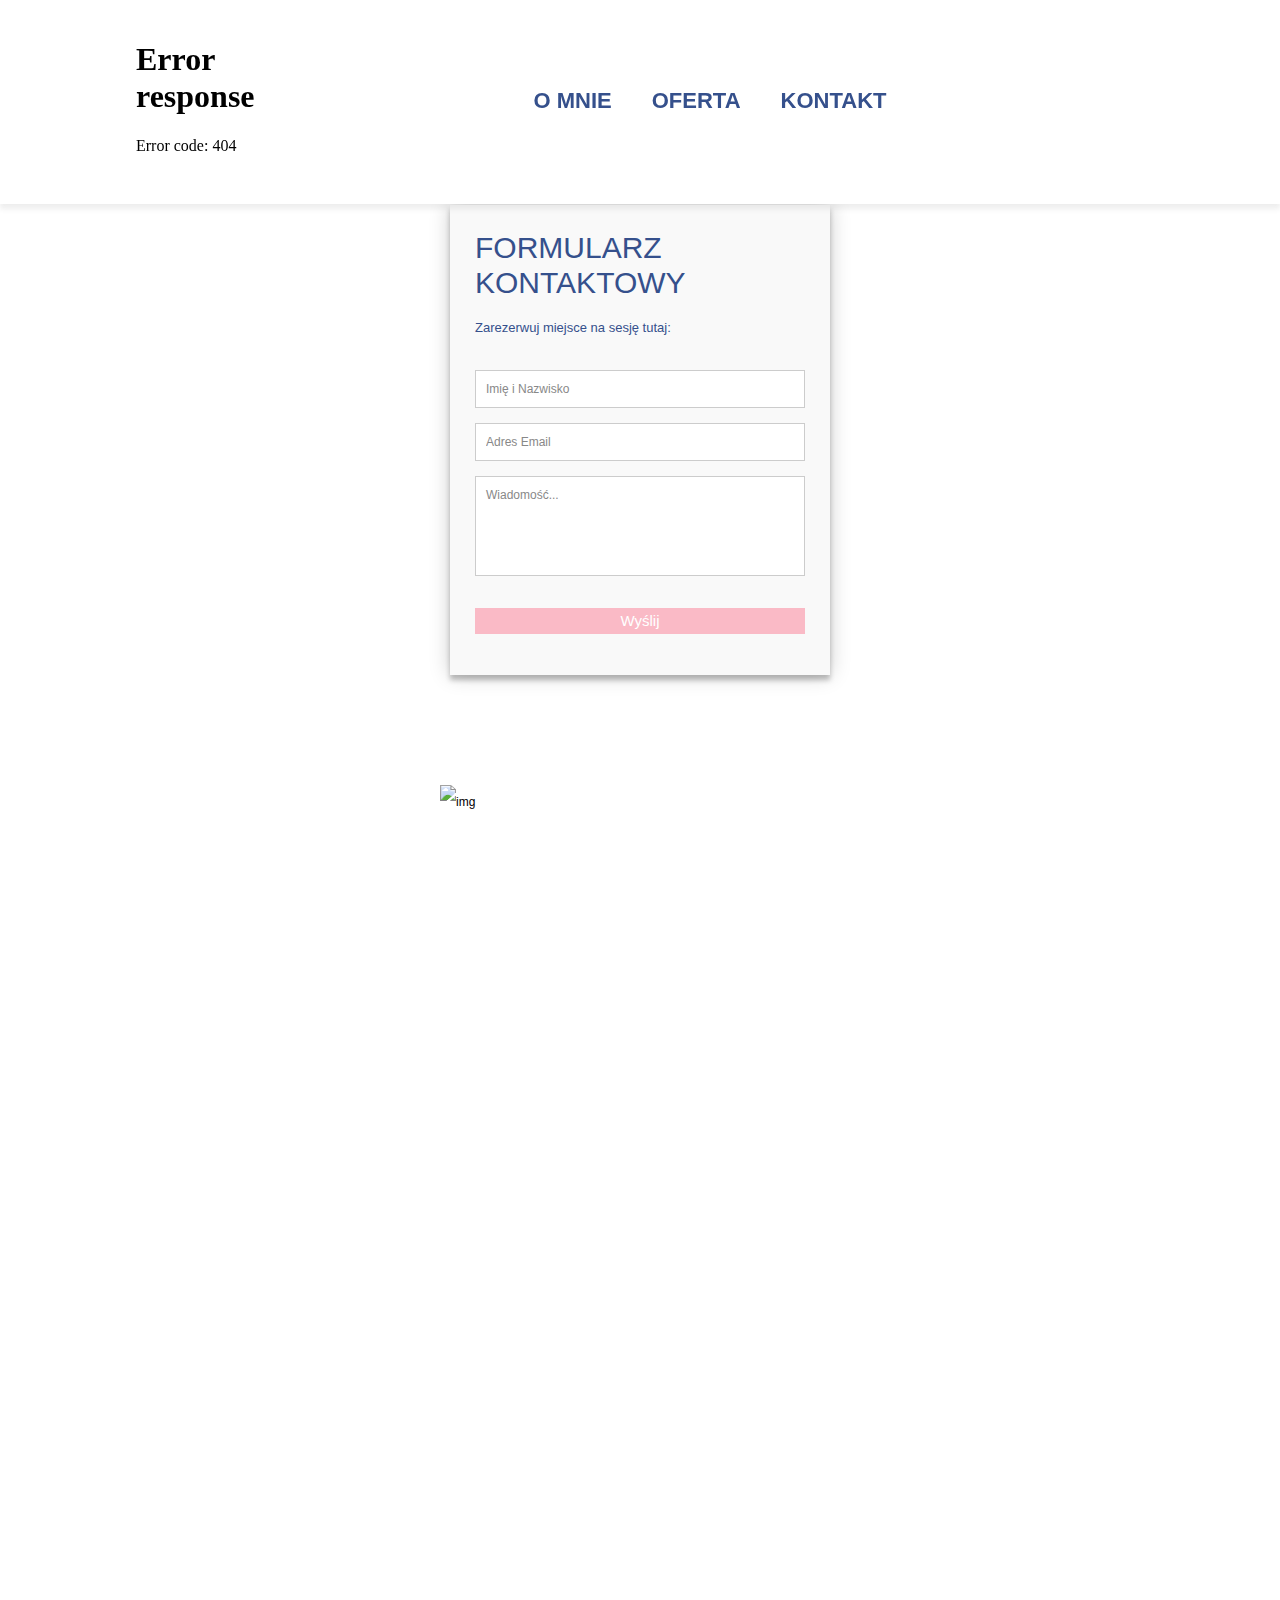
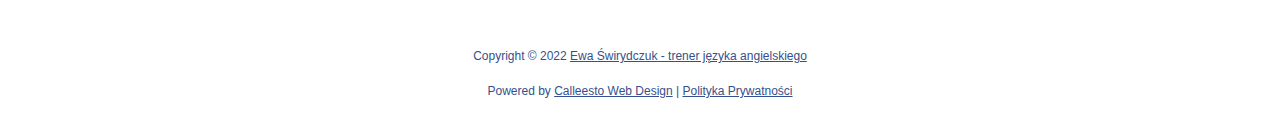
==== commit 20df7cb4: "20" ====
--- a/kontakt.html
+++ b/kontakt.html
@@ -2,15 +2,15 @@
     <head>
         <meta charset="utf-8">
         <meta http-equiv="X-UA-Compatible" content="IE=edge">
-        <title>Ewa Świrydczuk - Trener Języka Angielskiego</title>
+        <title>Ewa Świrydczuk - Neurolanguage Coach, Trener Języka Angielskiego</title>
         <meta name="description" content="">
           <link rel="shortcut icon" type="image/png" href="images/profile.png">
         <meta name="viewport" content="width=device-width, initial-scale=1">
         <link rel="stylesheet" href="style.css">
         <link href="https://fonts.googleapis.com/css?family=Montserrat:500&display=swap" rel="stylesheet">
         <script src="https://kit.fontawesome.com/68d0fde326.js" crossorigin="anonymous"></script>
-        <meta name="viewport" content= "width=device-width, user-scalable=no">
-
+        <!-- <meta name="viewport" content= "width=device-width, user-scalable=no"> -->
+    </head>
     <body>
       <!-- https://apps.elfsight.com/panel/applications/popup/ -->
       <!-- <script src="https://apps.elfsight.com/p/platform.js" defer></script>
@@ -33,16 +33,18 @@
               <a href="https://www.instagram.com/ewaswirydczuk/"target="_blank"><i class="fab fa-instagram" id="ig"></i></a>
             </nav>
             <!-- <a class="cta" href="kontakt.html">Kontakt</a> -->
-            <p class="menu cta">MENU</p>
+          <p class="menu cta"><i class="fas fa-bars" id="bars"></i></p>
         </header>
         <div class="overlay">
             <a class="close">&times;</a>
             <div class="overlay__content">
-                <a href="index.html">O MNIE</a>
-                <a href="oferta.html">OFERTA</a>
-                <a href="kontakt.html">KONTAKT</a>
+              <a href="index.html">O MNIE</a>
+              <a href="oferta.html">OFERTA</a>
+              <a href="kontakt.html">KONTAKT</a>
+              <div class="socialsicons">
                 <a href="https://www.facebook.com/ewaswirydczuktrenerangielskiego"target="_blank"><i class="fab fa-facebook-f" id="fb"></i></a>
                 <a href="https://www.instagram.com/ewaswirydczuk/"target="_blank"><i class="fab fa-instagram" id="ig"></i></a>
+              </div>
             </div>
         </div>
         <script type="text/javascript" src="mobile.js"></script>
@@ -73,9 +75,7 @@
         </div>
     </div>
               <iframe class="map" src="https://www.google.com/maps/embed?pb=!1m18!1m12!1m3!1d2323.6919997474643!2d18.394870016063017!3d54.380091204476976!2m3!1f0!2f0!3f0!3m2!1i1024!2i768!4f13.1!3m3!1m2!1s0x46fd9ee8a36e61fd%3A0x709a7ff45816b5d4!2sMalinowa%207%2C%2080-297%20Banino!5e0!3m2!1sen!2spl!4v1641162960839!5m2!1sen!2spl" width="100%" height="400px" style="border:0;" allowfullscreen="true" loading="lazy"></iframe>
-    <p class="copyrightkontakt">Copyright © 2022 <a href="https://www.facebook.com/ewaswirydczuktrenerangielskiego" target="_blank">Ewa Świrydczuk - trener języka angielskiego</a> | Powered by <a href="https://www.facebook.com/Calleesto-104859362084077" target="_blank">Calleesto Web Design</a> | <a href="polityka.html">Polityka Prywatności</a></p>
-    </section>
-
-
+              <p class="copyrightkontakt">Copyright © 2022 <a href="https://www.facebook.com/ewaswirydczuktrenerangielskiego" target="_blank">Ewa Świrydczuk - trener języka angielskiego</a></p>
+              <p class="copyrightkontakt2">Powered by <a href="https://www.facebook.com/Calleesto-104859362084077" target="_blank">Calleesto Web Design</a> | <a href="polityka.html">Polityka Prywatności</a></p>
     </body>
 </html>
--- a/style.css
+++ b/style.css
@@ -61,6 +61,10 @@
   font: 400 12px/35px "Roboto", Helvetica, Arial, sans-serif;
 }
 
+html {
+  scroll-behavior: smooth;
+}
+
 header {
   position: fixed;
   top: 0;
@@ -69,7 +73,9 @@
   display: flex;
   justify-content: space-between;
   align-items: center;
-  padding: 15px 10%;
+  padding: 0px 10%;
+  padding-top: 10px;
+  padding-bottom: 10px;
   background-color: #FFFFFF;
   box-shadow: 0px 5px 5px rgba(84, 84, 84, 0.1);
 
@@ -102,6 +108,8 @@
   display: flex;
 }
 
+
+
 .nav__links li {
   padding: 0px 20px;
 }
@@ -113,7 +121,7 @@
 .nav__links li a:hover {
   color: #4A70C4;
 }
-
+/*
 .cta {
   z-index: 1001;
   padding: 9px 25px;
@@ -129,11 +137,41 @@
   background-color: #35508C;
 }
 
-/* Mobile Nav */
+
 
 .menu {
   display: none;
 }
+*/
+
+#bars {
+  font-size: 30px;
+  color:#35508C;
+  transition: color 0.3s ease 0s;
+  color: #2C4274;
+  transition: color 0.3s ease 0s;
+}
+
+#bars:hover {
+  color: #35508C;
+}
+
+.cta {
+   z-index: 1001;
+   padding: 9px 25px;
+   border: none;
+   border-radius: 50px;
+   cursor: pointer;
+   color: #FFFFFF;
+ }
+
+
+
+ /* Mobile Nav */
+
+ .menu {
+   display: none;
+ }
 
 .overlay {
   height: 100%;
@@ -159,6 +197,12 @@
   justify-content: center;
 }
 
+.socialsicons {
+  display: flex;
+  /* height: 100%; */
+  flex-direction: row;
+}
+
 .overlay a {
   padding: 15px;
   font-size: 36px;
@@ -208,6 +252,7 @@
   font-size: 35px;
   text-align: center;
   margin-top: 100px;
+  margin-bottom: 20px;
 }
 
 .name,
@@ -337,6 +382,7 @@
   color:#4A70C4;
 }
 
+
   /* positioning */
 
 .formandimage {
@@ -365,7 +411,6 @@
 
 #kontaktimg {
 margin-top: 100px;
-
 min-width: 400px;
 min-height: auto;
 max-width: 400px;
@@ -381,43 +426,39 @@
 /* map */
 
 .map{
-  /* margin-top: 10px; */
+  margin-top: 70px;
   margin-bottom: 20px;
 }
 
+.copyrightomnie {
+  position: relative;
+  text-align: center;
+  padding-top: 20px;
+  color: #35508C;
+  margin-left: 5vw;
+  margin-right: 5vw;
+}
+
 .copyrightkontakt {
   text-align: center;
-  padding-bottom: 20px;
-  color: #35508C;
+  color: #35508C;
+  margin-left: 5vw;
+  margin-right: 5vw;
 }
 
 .copyrightoferta {
   text-align: center;
+  margin-top: 100px;
+  color: white;
+  margin-left: 5vw;
+  margin-right: 5vw;
+}
+
+.copyrightpolityka {
+  text-align: center;
   margin-top: 200px;
-  padding-bottom: 20px;
-  color: white;
-}
-
-.copyrightoferta a{
-  color: white;
-}
-
-.copyrightpolityka {
-  text-align: center;
-  margin-top: 200px;
-  padding-bottom: 20px;
-}
-
-.copyrightkontakt a{
-  color: #35508C;
-}
-
-.copyrightpolityka a{
-  color: #35508C;
-}
-
-.copyrightomnie a{
-  color: #35508C;
+  margin-left: 5vw;
+  margin-right: 5vw;
 }
 
 .copyrightthx {
@@ -427,6 +468,60 @@
   padding-bottom: 20px;
   position: relative;
   margin-top: 220px;
+  margin-left: 5vw;
+  margin-right: 5vw;
+}
+
+.copyrightthx a, .copyrightthx2 a{
+  color: #35508C;
+}
+
+.copyrightkontakt a, .copyrightkontakt2 a{
+  color: #35508C;
+}
+
+.copyrightpolityka a, .copyrightpolityka2 a{
+  color: #35508C;
+}
+
+.copyrightomnie a, .copyrightomnie2 a {
+  color: #35508C;
+}
+
+.copyrightoferta a, .copyrightoferta2 a{
+  color: white;
+}
+
+.copyrightomnie2 {
+  position: relative;
+  text-align: center;
+  padding-bottom: 20px;
+  color: #35508C;
+  margin-left: 5vw;
+  margin-right: 5vw;
+}
+.copyrightkontakt2 {
+  text-align: center;
+  padding-bottom: 20px;
+  color: #35508C;
+  margin-left: 5vw;
+  margin-right: 5vw;
+}
+
+.copyrightoferta2 {
+  text-align: center;
+  padding-bottom: 20px;
+  color: white;
+  margin-left: 5vw;
+  margin-right: 5vw;
+}
+
+.copyrightpolityka2 {
+  text-align: center;
+  margin-top: 200px;
+  padding-bottom: 20px;
+  margin-left: 5vw;
+  margin-right: 5vw;
 }
 /* oferta.html */
 
@@ -482,8 +577,9 @@
 
 .ofertamain {
 
-margin-top: 100px;
-
+margin-top: 200px;
+margin-left: 5vw;
+margin-right: 5vw;
 }
 
 .ofertamain h1,
@@ -505,6 +601,10 @@
   color: #35508C;
 }
 
+.omniemain:second-child {
+
+}
+
 .main2 {
   margin-top: 130px;
   display: flex;
@@ -531,31 +631,28 @@
 .omniep1 {
   display: flex;
   justify-content: center;
-  align-items: center;
-  font-size: 30px;
+  text-align: center;
+  flex-direction: column;
+  font-size: 17px;
   /* min-width: 330px; */
   max-width: 330px;
   height: 500px;
 }
 
+.omniep12 {
+
+}
+
 .omniep2 {
+  text-align: center;
   display: flex;
   justify-content: center;
   align-items: center;
-  font-size: 28px;
+  font-size: 20px;
   /* min-width: 330px; */
   max-width: 330px;
   height: 500px;
 }
-
-.copyrightomnie {
-  position: relative;
-  text-align: center;
-  padding-bottom: 20px;
-  padding-top: 20px;
-  color: #35508C;
-}
-
 
 /*
 .ofertabody2 {
@@ -568,12 +665,12 @@
 } */
 
 .ofertabody {
-  background: linear-gradient(rgba(0, 0, 0, 0.7), rgba(0, 0, 0, 0.7)), url("images/kindle.jpg");
+  background: linear-gradient(rgba(0, 0, 0, 0.6), rgba(0, 0, 0, 0.6)), url("images/kindle.jpg");
 }
 
 @media all and (max-width: 499px) {
     .ofertabody {
-        background: linear-gradient(rgba(0, 0, 0, 0.7), rgba(0, 0, 0, 0.7)), url("images/books.jpg");
+        background: linear-gradient(rgba(0, 0, 0, 0.6), rgba(0, 0, 0, 0.6)), url("images/books.jpg");
     }
 }
 
@@ -585,7 +682,6 @@
     align-items: center;
     width: 100vw;
     height: 1100px;
-
     color: #35508C;
   }
     }
